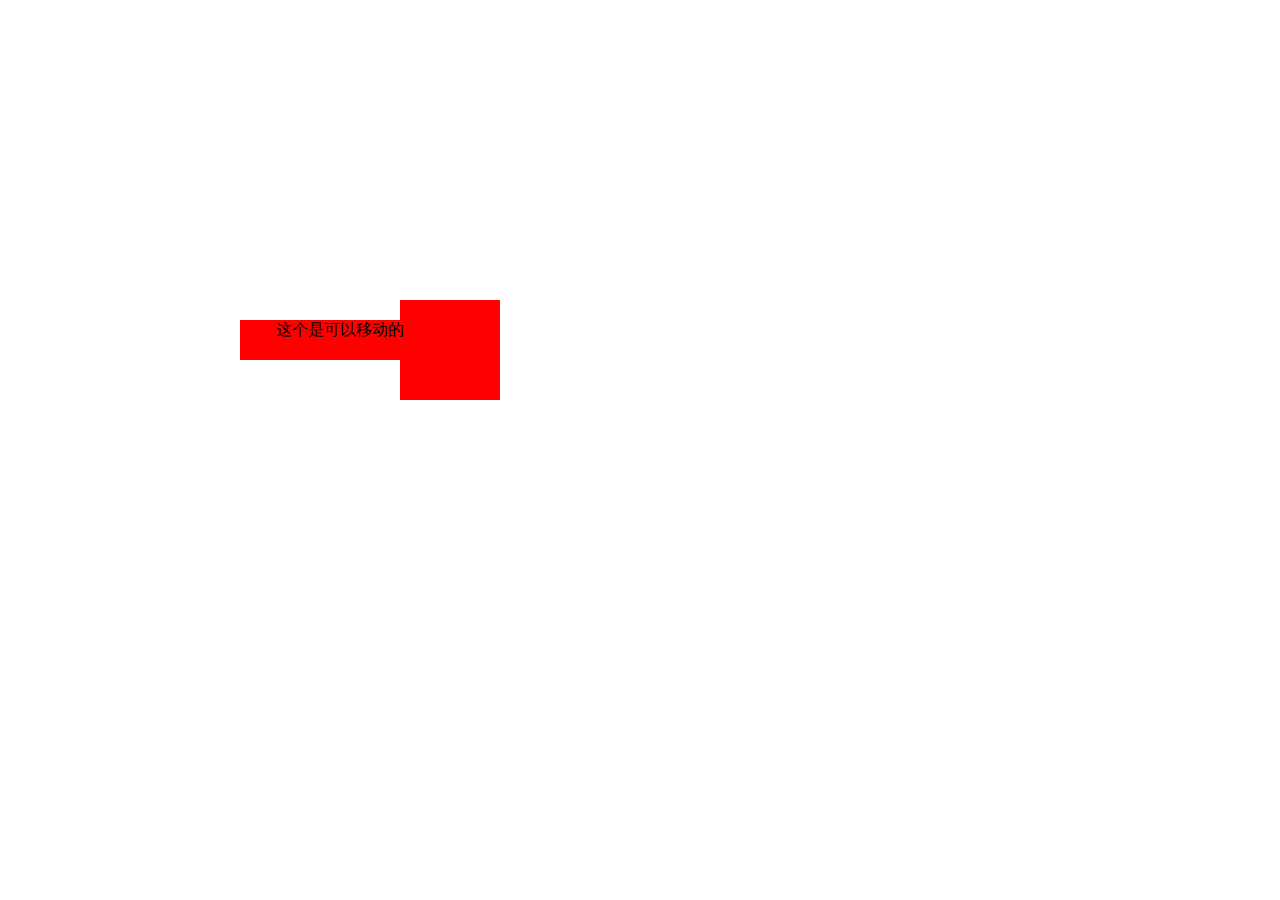
==== index.html @ 3ca95007 "first commit" ====
<!DOCTYPE html>
<html>

	<head>
		<meta charset="utf-8" />
		<title></title>
		<script type="text/javascript" src="js/jquery-1.12.4.min.js"></script>
		<script type="text/javascript" src="js/flow-chart.js"></script>
	</head>
	<style>
		#div1,
		#div2 {
			width: 100px;
			height: 100px;
			position: absolute;
			background-color: red;
			text-align: center;
		}
		
		#div1 {
			left: 400px;
			top: 300px;
		}
		
		#div2 {
			left: 240px;
			top: 320px;
			width: 200px;
			height: 40px;
		}
	</style>

	<body>
		<div id="div1"></div>
		<div id="div2">这个是可以移动的</div>
	</body>
	<script>
		var data = [{
			"title": "总入口",
			"subsete": [{
					"title": "哈哈1",
					"subsete": [{
							"title": "3级了1"
						},
						{
							"title": "3级了2"
						}
					]
				},
				{
					"title": "哈哈2"
				},
				{
					"title": "哈哈3"
				}
			]
		}]

		$(function() {
			var line = $("#div1").connectingLine("#div2");
			var move = false;
			$(window).mousedown(function() {
				console.log("mousedown")
				move = true;
			});
			$(window).mouseup(function() {
				console.log("mouseup")
				move = false;
			});

			$(window).mousemove(function(e) {
				if(!move){
					return ;
				}
				var left = e.pageX - $("#div2").width() / 2;
				var top = e.pageY - $("#div2").height() / 2;
				console.log(left + "," + top);
				$("#div2").css({
					"left": left + "px",
					"top": top + "px"
				})
				
				if(line){
					line.remove();
				}
				
				line = $("#div1").connectingLine("#div2");
			})
		})
	</script>

</html>
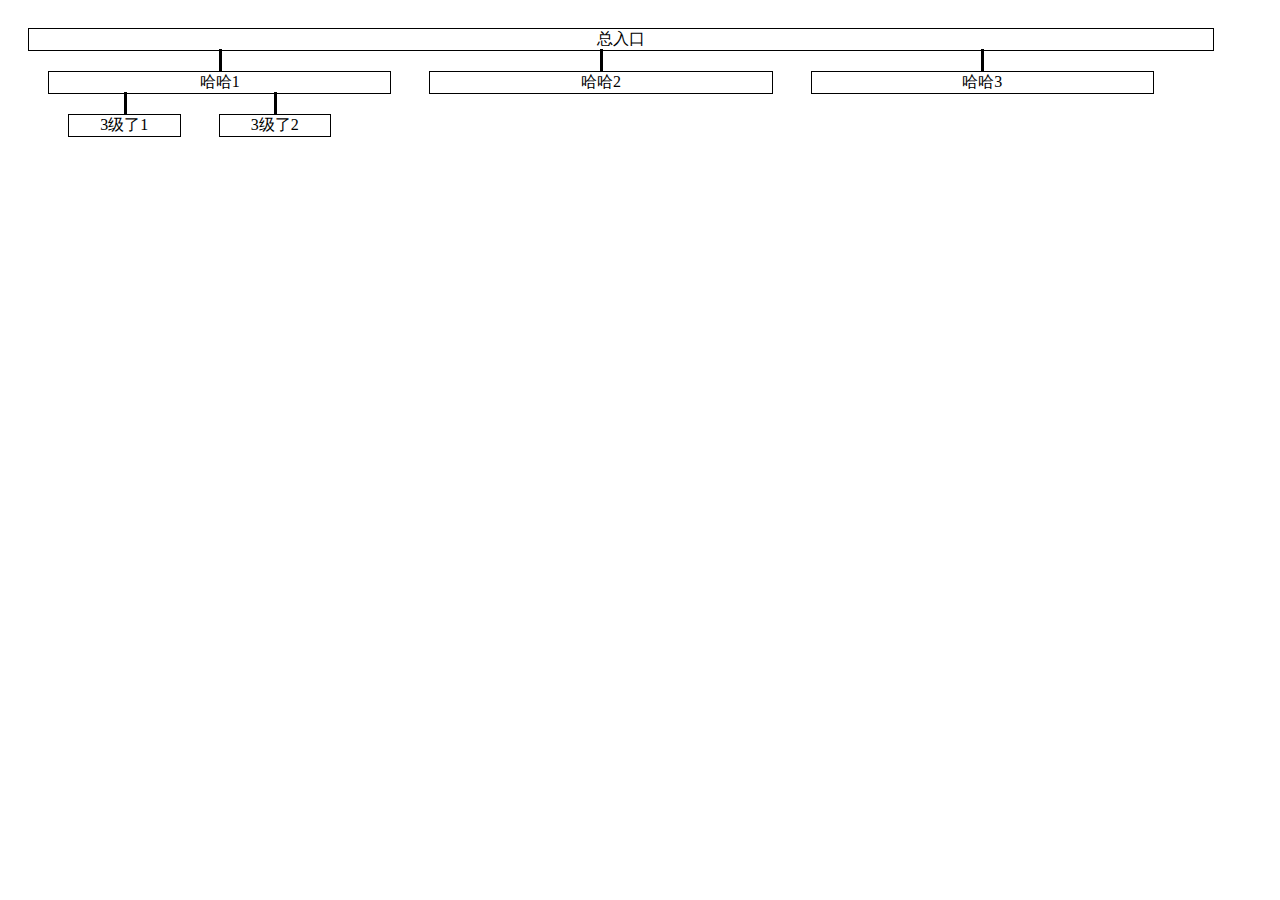
==== commit 48889a38: "Cleanup" ====
--- a/index.html
+++ b/index.html
@@ -1,92 +1,44 @@
-<!DOCTYPE html>
-<html>
-
-	<head>
-		<meta charset="utf-8" />
-		<title></title>
-		<script type="text/javascript" src="js/jquery-1.12.4.min.js"></script>
-		<script type="text/javascript" src="js/flow-chart.js"></script>
-	</head>
-	<style>
-		#div1,
-		#div2 {
-			width: 100px;
-			height: 100px;
-			position: absolute;
-			background-color: red;
-			text-align: center;
-		}
-		
-		#div1 {
-			left: 400px;
-			top: 300px;
-		}
-		
-		#div2 {
-			left: 240px;
-			top: 320px;
-			width: 200px;
-			height: 40px;
-		}
-	</style>
-
-	<body>
-		<div id="div1"></div>
-		<div id="div2">这个是可以移动的</div>
-	</body>
-	<script>
-		var data = [{
-			"title": "总入口",
-			"subsete": [{
-					"title": "哈哈1",
-					"subsete": [{
-							"title": "3级了1"
-						},
-						{
-							"title": "3级了2"
-						}
-					]
-				},
-				{
-					"title": "哈哈2"
-				},
-				{
-					"title": "哈哈3"
-				}
-			]
-		}]
-
-		$(function() {
-			var line = $("#div1").connectingLine("#div2");
-			var move = false;
-			$(window).mousedown(function() {
-				console.log("mousedown")
-				move = true;
-			});
-			$(window).mouseup(function() {
-				console.log("mouseup")
-				move = false;
-			});
-
-			$(window).mousemove(function(e) {
-				if(!move){
-					return ;
-				}
-				var left = e.pageX - $("#div2").width() / 2;
-				var top = e.pageY - $("#div2").height() / 2;
-				console.log(left + "," + top);
-				$("#div2").css({
-					"left": left + "px",
-					"top": top + "px"
-				})
-				
-				if(line){
-					line.remove();
-				}
-				
-				line = $("#div1").connectingLine("#div2");
-			})
-		})
-	</script>
-
+<!DOCTYPE html>
+<html>
+
+	<head>
+		<meta charset="utf-8" />
+		<title></title>
+		<link rel="stylesheet" href="css/flow-chart.css" />
+		<script type="text/javascript" src="js/jquery-1.12.4.min.js"></script>
+		<script type="text/javascript" src="js/flow-chart.js"></script>
+	</head>
+	<style>
+
+	</style>
+
+	<body>
+	</body>
+	<script>
+		var data = [{
+			"title": "总入口",
+			"subsete": [{
+					"title": "哈哈1",
+					"subsete": [{
+							"title": "3级了1"
+						},
+						{
+							"title": "3级了2"
+						}
+					]
+				},
+				{
+					"title": "哈哈2"
+				},
+				{
+					"title": "哈哈3"
+				}
+			]
+		}]
+
+		$(function() {
+			$(document.body).flowChart(data);
+		})
+	</script>
+
 </html>--- a/css/flow-chart.css
+++ b/css/flow-chart.css
@@ -0,0 +1,13 @@
+div.flow-chart {
+	clear: both;
+}
+
+div.flow-chart-group {
+	float: left;
+	margin: 20px;
+}
+
+div.flow-chart-item {
+	text-align: center;
+	cursor: pointer;
+}